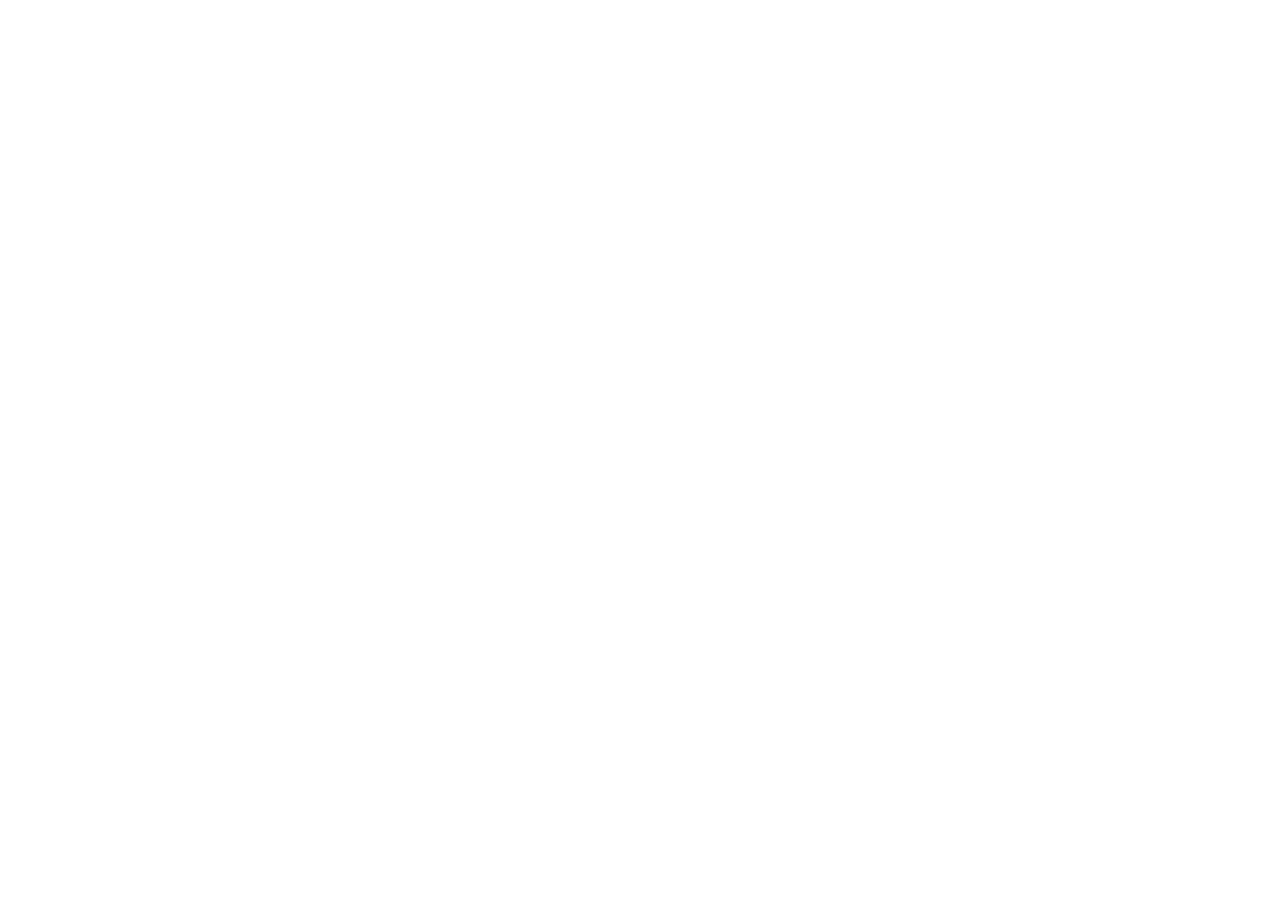
==== docs/index.html @ a6e6ad9c "docs agregagdo" ====
<!doctype html><html lang="en"><head><meta charset="utf-8"/><link rel="icon" href="/favicon.ico"/><meta name="viewport" content="width=device-width,initial-scale=1"/><meta name="theme-color" content="#000000"/><meta name="description" content="Web site created using create-react-app"/><link rel="apple-touch-icon" href="/logo192.png"/><link rel="manifest" href="/manifest.json"/><link rel="stylesheet" href="https://cdnjs.cloudflare.com/ajax/libs/animate.css/4.0.0/animate.min.css"/><title>Gif Expert app</title><link href="/static/css/main.fcb2468e.chunk.css" rel="stylesheet"></head><body><noscript>You need to enable JavaScript to run this app.</noscript><div id="root"></div><script>!function(e){function r(r){for(var n,p,f=r[0],i=r[1],l=r[2],c=0,s=[];c<f.length;c++)p=f[c],Object.prototype.hasOwnProperty.call(o,p)&&o[p]&&s.push(o[p][0]),o[p]=0;for(n in i)Object.prototype.hasOwnProperty.call(i,n)&&(e[n]=i[n]);for(a&&a(r);s.length;)s.shift()();return u.push.apply(u,l||[]),t()}function t(){for(var e,r=0;r<u.length;r++){for(var t=u[r],n=!0,f=1;f<t.length;f++){var i=t[f];0!==o[i]&&(n=!1)}n&&(u.splice(r--,1),e=p(p.s=t[0]))}return e}var n={},o={1:0},u=[];function p(r){if(n[r])return n[r].exports;var t=n[r]={i:r,l:!1,exports:{}};return e[r].call(t.exports,t,t.exports,p),t.l=!0,t.exports}p.m=e,p.c=n,p.d=function(e,r,t){p.o(e,r)||Object.defineProperty(e,r,{enumerable:!0,get:t})},p.r=function(e){"undefined"!=typeof Symbol&&Symbol.toStringTag&&Object.defineProperty(e,Symbol.toStringTag,{value:"Module"}),Object.defineProperty(e,"__esModule",{value:!0})},p.t=function(e,r){if(1&r&&(e=p(e)),8&r)return e;if(4&r&&"object"==typeof e&&e&&e.__esModule)return e;var t=Object.create(null);if(p.r(t),Object.defineProperty(t,"default",{enumerable:!0,value:e}),2&r&&"string"!=typeof e)for(var n in e)p.d(t,n,function(r){return e[r]}.bind(null,n));return t},p.n=function(e){var r=e&&e.__esModule?function(){return e.default}:function(){return e};return p.d(r,"a",r),r},p.o=function(e,r){return Object.prototype.hasOwnProperty.call(e,r)},p.p="/";var f=this["webpackJsonpgif-expert-app"]=this["webpackJsonpgif-expert-app"]||[],i=f.push.bind(f);f.push=r,f=f.slice();for(var l=0;l<f.length;l++)r(f[l]);var a=i;t()}([])</script><script src="/static/js/2.ba604ae7.chunk.js"></script><script src="/static/js/main.e126f1b3.chunk.js"></script></body></html>
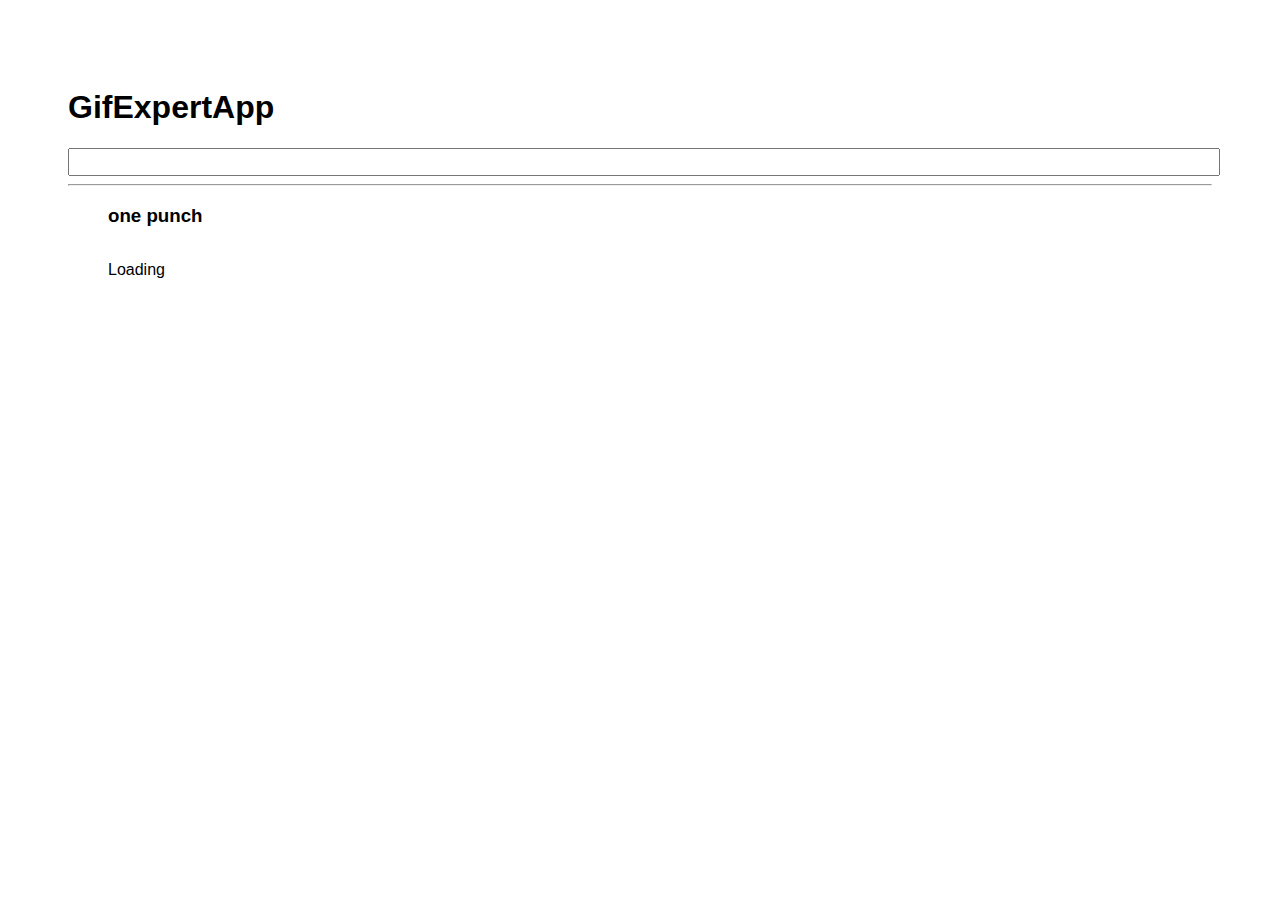
==== commit 8c2aa02a: "index.html actualizado" ====
--- a/docs/index.html
+++ b/docs/index.html
@@ -1 +1,24 @@
-<!doctype html><html lang="en"><head><meta charset="utf-8"/><link rel="icon" href="/favicon.ico"/><meta name="viewport" content="width=device-width,initial-scale=1"/><meta name="theme-color" content="#000000"/><meta name="description" content="Web site created using create-react-app"/><link rel="apple-touch-icon" href="/logo192.png"/><link rel="manifest" href="/manifest.json"/><link rel="stylesheet" href="https://cdnjs.cloudflare.com/ajax/libs/animate.css/4.0.0/animate.min.css"/><title>Gif Expert app</title><link href="/static/css/main.fcb2468e.chunk.css" rel="stylesheet"></head><body><noscript>You need to enable JavaScript to run this app.</noscript><div id="root"></div><script>!function(e){function r(r){for(var n,p,f=r[0],i=r[1],l=r[2],c=0,s=[];c<f.length;c++)p=f[c],Object.prototype.hasOwnProperty.call(o,p)&&o[p]&&s.push(o[p][0]),o[p]=0;for(n in i)Object.prototype.hasOwnProperty.call(i,n)&&(e[n]=i[n]);for(a&&a(r);s.length;)s.shift()();return u.push.apply(u,l||[]),t()}function t(){for(var e,r=0;r<u.length;r++){for(var t=u[r],n=!0,f=1;f<t.length;f++){var i=t[f];0!==o[i]&&(n=!1)}n&&(u.splice(r--,1),e=p(p.s=t[0]))}return e}var n={},o={1:0},u=[];function p(r){if(n[r])return n[r].exports;var t=n[r]={i:r,l:!1,exports:{}};return e[r].call(t.exports,t,t.exports,p),t.l=!0,t.exports}p.m=e,p.c=n,p.d=function(e,r,t){p.o(e,r)||Object.defineProperty(e,r,{enumerable:!0,get:t})},p.r=function(e){"undefined"!=typeof Symbol&&Symbol.toStringTag&&Object.defineProperty(e,Symbol.toStringTag,{value:"Module"}),Object.defineProperty(e,"__esModule",{value:!0})},p.t=function(e,r){if(1&r&&(e=p(e)),8&r)return e;if(4&r&&"object"==typeof e&&e&&e.__esModule)return e;var t=Object.create(null);if(p.r(t),Object.defineProperty(t,"default",{enumerable:!0,value:e}),2&r&&"string"!=typeof e)for(var n in e)p.d(t,n,function(r){return e[r]}.bind(null,n));return t},p.n=function(e){var r=e&&e.__esModule?function(){return e.default}:function(){return e};return p.d(r,"a",r),r},p.o=function(e,r){return Object.prototype.hasOwnProperty.call(e,r)},p.p="/";var f=this["webpackJsonpgif-expert-app"]=this["webpackJsonpgif-expert-app"]||[],i=f.push.bind(f);f.push=r,f=f.slice();for(var l=0;l<f.length;l++)r(f[l]);var a=i;t()}([])</script><script src="/static/js/2.ba604ae7.chunk.js"></script><script src="/static/js/main.e126f1b3.chunk.js"></script></body></html>+<!doctype html>
+<html lang="en">
+
+<head>
+    <meta charset="utf-8" />
+    <link rel="icon" href="./favicon.ico" />
+    <meta name="viewport" content="width=device-width,initial-scale=1" />
+    <meta name="theme-color" content="#000000" />
+    <meta name="description" content="Web site created using create-react-app" />
+    <link rel="apple-touch-icon" href="./logo192.png" />
+    <link rel="manifest" href="./manifest.json" />
+    <link rel="stylesheet" href="https://cdnjs.cloudflare.com/ajax/libs/animate.css/4.0.0/animate.min.css" />
+    <title>Gif Expert app</title>
+    <link href="./static/css/main.fcb2468e.chunk.css" rel="stylesheet">
+</head>
+
+<body><noscript>You need to enable JavaScript to run this app.</noscript>
+    <div id="root"></div>
+    <script>!function (e) { function r(r) { for (var n, p, f = r[0], i = r[1], l = r[2], c = 0, s = []; c < f.length; c++)p = f[c], Object.prototype.hasOwnProperty.call(o, p) && o[p] && s.push(o[p][0]), o[p] = 0; for (n in i) Object.prototype.hasOwnProperty.call(i, n) && (e[n] = i[n]); for (a && a(r); s.length;)s.shift()(); return u.push.apply(u, l || []), t() } function t() { for (var e, r = 0; r < u.length; r++) { for (var t = u[r], n = !0, f = 1; f < t.length; f++) { var i = t[f]; 0 !== o[i] && (n = !1) } n && (u.splice(r--, 1), e = p(p.s = t[0])) } return e } var n = {}, o = { 1: 0 }, u = []; function p(r) { if (n[r]) return n[r].exports; var t = n[r] = { i: r, l: !1, exports: {} }; return e[r].call(t.exports, t, t.exports, p), t.l = !0, t.exports } p.m = e, p.c = n, p.d = function (e, r, t) { p.o(e, r) || Object.defineProperty(e, r, { enumerable: !0, get: t }) }, p.r = function (e) { "undefined" != typeof Symbol && Symbol.toStringTag && Object.defineProperty(e, Symbol.toStringTag, { value: "Module" }), Object.defineProperty(e, "__esModule", { value: !0 }) }, p.t = function (e, r) { if (1 & r && (e = p(e)), 8 & r) return e; if (4 & r && "object" == typeof e && e && e.__esModule) return e; var t = Object.create(null); if (p.r(t), Object.defineProperty(t, "default", { enumerable: !0, value: e }), 2 & r && "string" != typeof e) for (var n in e) p.d(t, n, function (r) { return e[r] }.bind(null, n)); return t }, p.n = function (e) { var r = e && e.__esModule ? function () { return e.default } : function () { return e }; return p.d(r, "a", r), r }, p.o = function (e, r) { return Object.prototype.hasOwnProperty.call(e, r) }, p.p = "/"; var f = this["webpackJsonpgif-expert-app"] = this["webpackJsonpgif-expert-app"] || [], i = f.push.bind(f); f.push = r, f = f.slice(); for (var l = 0; l < f.length; l++)r(f[l]); var a = i; t() }([])</script>
+    <script src="./static/js/2.ba604ae7.chunk.js"></script>
+    <script src="./static/js/main.e126f1b3.chunk.js"></script>
+</body>
+
+</html>--- a/docs/static/css/main.fcb2468e.chunk.css
+++ b/docs/static/css/main.fcb2468e.chunk.css
@@ -0,0 +1,2 @@
+*{font-family:Helvetica,Arial,sans-serif}body{padding:60px}input{color:grey;width:100%;font-size:1.2rem}.card-grid{display:flex;flex-direction:row;flex-wrap:wrap}.card{align-content:center;border:1px solid grey;border-radius:6px;margin-bottom:20px;margin-right:15px;overflow:hidden}.card p{padding:5px;text-align:center}.card img{max-height:170px}
+/*# sourceMappingURL=main.fcb2468e.chunk.css.map */